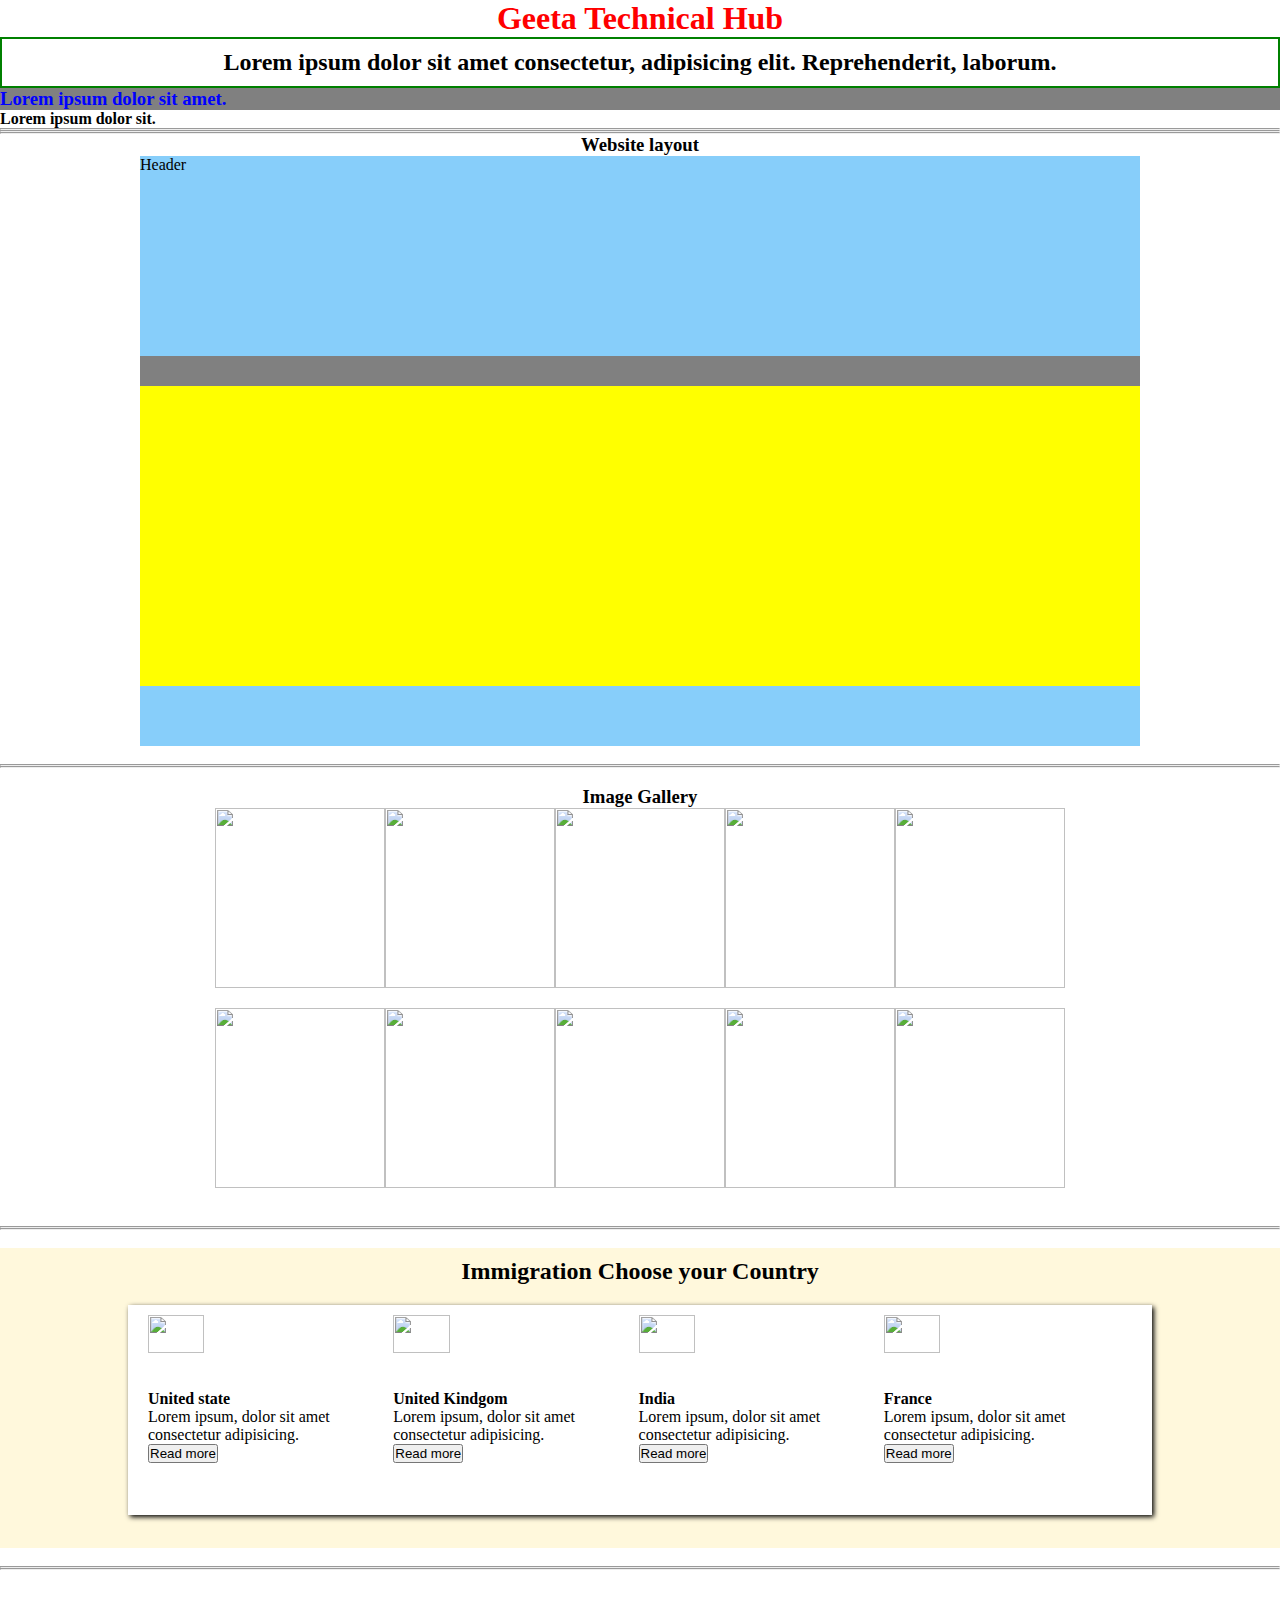
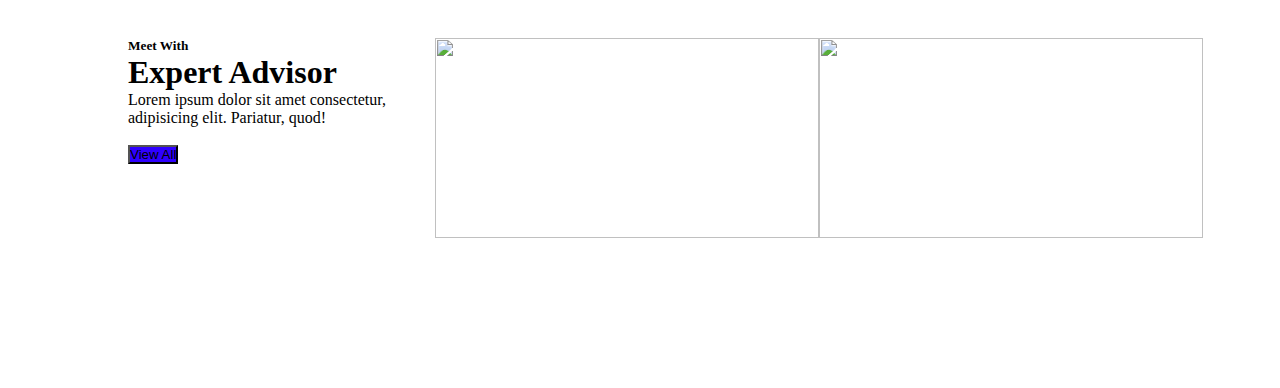
==== index.html @ ee3840be "Added some heading tag" ====
<!DOCTYPE html>
<html lang="en">
<head>
    <meta charset="UTF-8">
    <meta name="viewport" content="width=device-width, initial-scale=1.0">
    <title>Document</title>
    <!--Internal CSS-->
    <style>
        .heading2{
            border : 2px solid green;
            text-align : center;
            padding : 10px;
        }
    </style>
    <link rel="stylesheet" href="css/style.css"
</head>
<body>
    <!--Inline CSS-->
    <h1 style="color: red; text-align: center;">Geeta Technical Hub</h1>
    <h2 class="heading2">Lorem ipsum dolor sit amet consectetur, adipisicing elit. Reprehenderit, laborum.</h2>
    <h3 id="heading3">Lorem ipsum dolor sit amet.</h3>
    <h4>Lorem ipsum dolor sit.</h4>
    <hr>
    <hr>
    <hr>
    <h3 align="center" >Website layout</h3>
    <div class="layout">
        <div class="header">Header</div>
        <div class="nav-part"></div>
        <div class="main_area"></div>
        <div class="footer"></div>
    </div>
    <br>
    <hr>
    <hr>
    <br>
    <h3 align="center">Image Gallery</h3>
    <div class="container">
    <div class="gallery-row">
        <div class="image-item">
            <img src="https://image.shutterstock.com/image-photo/data-science-big-technology-scientist-260nw-2284126663.jpg">
        </div>
        <div class="image-item">
            <img src="https://image.shutterstock.com/image-photo/data-science-big-technology-scientist-260nw-2284126663.jpg">
        </div>
        <div class="image-item">
            <img src="https://image.shutterstock.com/image-photo/data-science-big-technology-scientist-260nw-2284126663.jpg">
        </div>
        <div class="image-item">
            <img src="https://image.shutterstock.com/image-photo/data-science-big-technology-scientist-260nw-2284126663.jpg">
        </div>
        <div class="image-item">
            <img src="https://image.shutterstock.com/image-photo/data-science-big-technology-scientist-260nw-2284126663.jpg">
        </div>
    </div>
    <div class="gallery-row">
        <div class="image-item">
            <img src="https://image.shutterstock.com/image-photo/data-science-big-technology-scientist-260nw-2284126663.jpg">
        </div>
        <div class="image-item">
            <img src="https://image.shutterstock.com/image-photo/data-science-big-technology-scientist-260nw-2284126663.jpg">
        </div>
        <div class="image-item">
            <img src="https://image.shutterstock.com/image-photo/data-science-big-technology-scientist-260nw-2284126663.jpg">
        </div>
        <div class="image-item">
            <img src="https://image.shutterstock.com/image-photo/data-science-big-technology-scientist-260nw-2284126663.jpg">
        </div>
        <div class="image-item">
            <img src="https://image.shutterstock.com/image-photo/data-science-big-technology-scientist-260nw-2284126663.jpg">
        </div>
    </div>
    </div>
    <br>
    <hr>
    <hr>
    <br>
    <!-- <div class="choose-country">
        <div class="heading">
            <h2>Immigration Choose your Country</h2>
        </div>
        <div class="country-all">
            <div class="item">
                <img src="https://www.shutterstock.com/image-vector/vector-illustration-usa-flag-260nw-572934400.jpg">
                <h3>United State</h3>
                <h>Lorem, ipsum dolor sit amet consectetur adipisicing elit. Debitis, exercitationem?</h>
                <button>Read more</button>
            </div>
            <div class="item">
                <img src="https://www.shutterstock.com/image-vector/vector-illustration-usa-flag-260nw-572934400.jpg">
                <h3>United State</h3>
                <h>Lorem, ipsum dolor sit amet consectetur adipisicing elit. Debitis, exercitationem?</h>
                <button>Read more</button>
            </div>
            <div class="item">
                <img src="https://www.shutterstock.com/image-vector/vector-illustration-usa-flag-260nw-572934400.jpg">
                <h3>United State</h3>
                <h>Lorem, ipsum dolor sit amet consectetur adipisicing elit. Debitis, exercitationem?</h>
                <button>Read more</button>
            </div>
            <div class="item">
                <img src="https://www.shutterstock.com/image-vector/vector-illustration-usa-flag-260nw-572934400.jpg">
                <h3>United State</h3>
                <h>Lorem, ipsum dolor sit amet consectetur adipisicing elit. Debitis, exercitationem?</h>
                <button>Read more</button>
            </div>
    </div>
    </div> -->
    <div class="choose-country">
        <div class="heading">
            <h2>Immigration Choose your Country</h2>
        </div>
        <div class="country">
            <div class="item">
                <img src="https://c02.purpledshub.com/uploads/sites/41/2018/08/22-ideas-606ea9b.jpg?w=1029&webp=1" alt="">
                <h4>United state</h4>
                <p>Lorem ipsum, dolor sit amet consectetur adipisicing.</p>
                <button> Read more</button>
            </div>
            <div class="item">
                <img src="https://prominentoverseas.com/wp-content/uploads/2022/07/uk-prominent.jpg" alt="">
                <h4> United Kindgom</h4>
                <p>Lorem ipsum, dolor sit amet consectetur adipisicing.</p>
                <button> Read more</button>
            </div>
            <div class="item">
                <img src="https://upload.wikimedia.org/wikipedia/en/thumb/4/41/Flag_of_India.svg/1200px-Flag_of_India.svg.png" alt="">
                <h4>India</h4>
                <p>Lorem ipsum, dolor sit amet consectetur adipisicing.</p>
                <button> Read more</button>
            </div>
            <div class="item">
                <img src="https://i.natgeofe.com/k/04665f4a-3f8d-4b62-8ca3-09ce7dfc5a20/france-eiffel-tower_square.jpg" alt="">
                <h4>France</h4>
                <p>Lorem ipsum, dolor sit amet consectetur adipisicing.</p>
                <button> Read more</button>
            </div>
        </div>
</div>
<br>
<hr>
<hr>
<br>
<div class="expert">
    <div class="middle">
    <div class="left-content">
        <h5>Meet With</h5>
        <h1>Expert Advisor</h1>
        <p>Lorem ipsum dolor sit amet consectetur, adipisicing elit. Pariatur, quod!</p>
        <br>
        <button>View All</button>
    </div>
</div>
    <div class="image-box">
        <img src="https://img.freepik.com/free-photo/cheerful-curly-business-girl-wearing-glasses_176420-206.jpg">
    </div>
    <div class="image-box">
        <img src="https://img.freepik.com/free-photo/cheerful-curly-business-girl-wearing-glasses_176420-206.jpg">
    </div>
</div>
</body>
</html>
<!--  CSS Syntax
        selector{
          property:value;
        }
        1. Class => .class_name
        2. Tag => tag_name
        3. Id  => #id_name
    -->
---- css/style.css ----
*{
    padding:0;
    margin:0;
}
#heading3{
    color:blue;
    background-color: grey;
}
.layout{
    width: 1000px;
    margin: 0 auto ;
}
.header{
    height: 200px;
    width: 100%;
    background-color: lightskyblue;
}
.nav-part{
    height: 30px;
    width: 100%;
    background-color: grey;
}
.main_area{
    height: 300px;
    width: 100%;
    background-color: yellow;
}
.footer{
    height: 60px;
    width: 100%;
    background-color: lightskyblue;
}
.container{
           width: 850px;
        margin: 0 auto;
}
.gallery-row{
    height:200px;
}
.image-item{
         width:20%;
         float:left;
         height : 180px;
}
.image-item img{
    height : 100%;
    width:100%;
}
/* .choose-country{
    height:100%;
    width: 850px;
    margin: 0 auto;
    background-color: lightblue;
}
.heading h2{
    text-align:center;
}
.country-all{
    height:200px;
    background-color:white;
    box-shadow:2px 2px 2px;
    width:80%;
    margin-top:20px;
    padding-top:10px;
}
.item{
    width:20%;
    float:left;
    height : 200px;
    margin-left:30px;
}
.item img{
    height : 100%;
    width:100%;
}
.item h3{
    text-align:center;
}
.item h{
    text-align:center;
} */
.choose-country{
    height:300px;
    width:100%;
    margin: 0 auto;
    background-color:cornsilk;
}
/* .heading{} */
.heading h2{
    text-align:center;
    padding-top: 10px;
}
.country{
    width: 80%;
    background-color: white;
    box-shadow: 2px 2px 5px;
    height: 200px;
    margin: 0 auto;
    margin-top: 20px;
    padding-top: 10px;
}
.item{
    width: 22%;
    float: left;
    height: 150px;
    margin-left: 20px;
}
.item img{
    width: 50%;
    height: 50%;
}
/* .item h4{}
.item p{}
.item button{} */

.expert{
    height: 400px;
    width: 100%;
    background-color: white;
}
.left-content{
    width:30%;
    float:left;
    height: 250px;
}
.middle{
    width: 80%;
    margin:0 auto;
    padding-top: 50px;
}
/* .left-content h5{}
.left-content h1{}
.left-content p{} */
.left-content button{
    background-color:rgb(47, 0, 255);
}
.image-box{
    width:30%;
    float:left;
    height: 250px;
}
.image-box img{
    height: 200px;
    width: 100%;
}
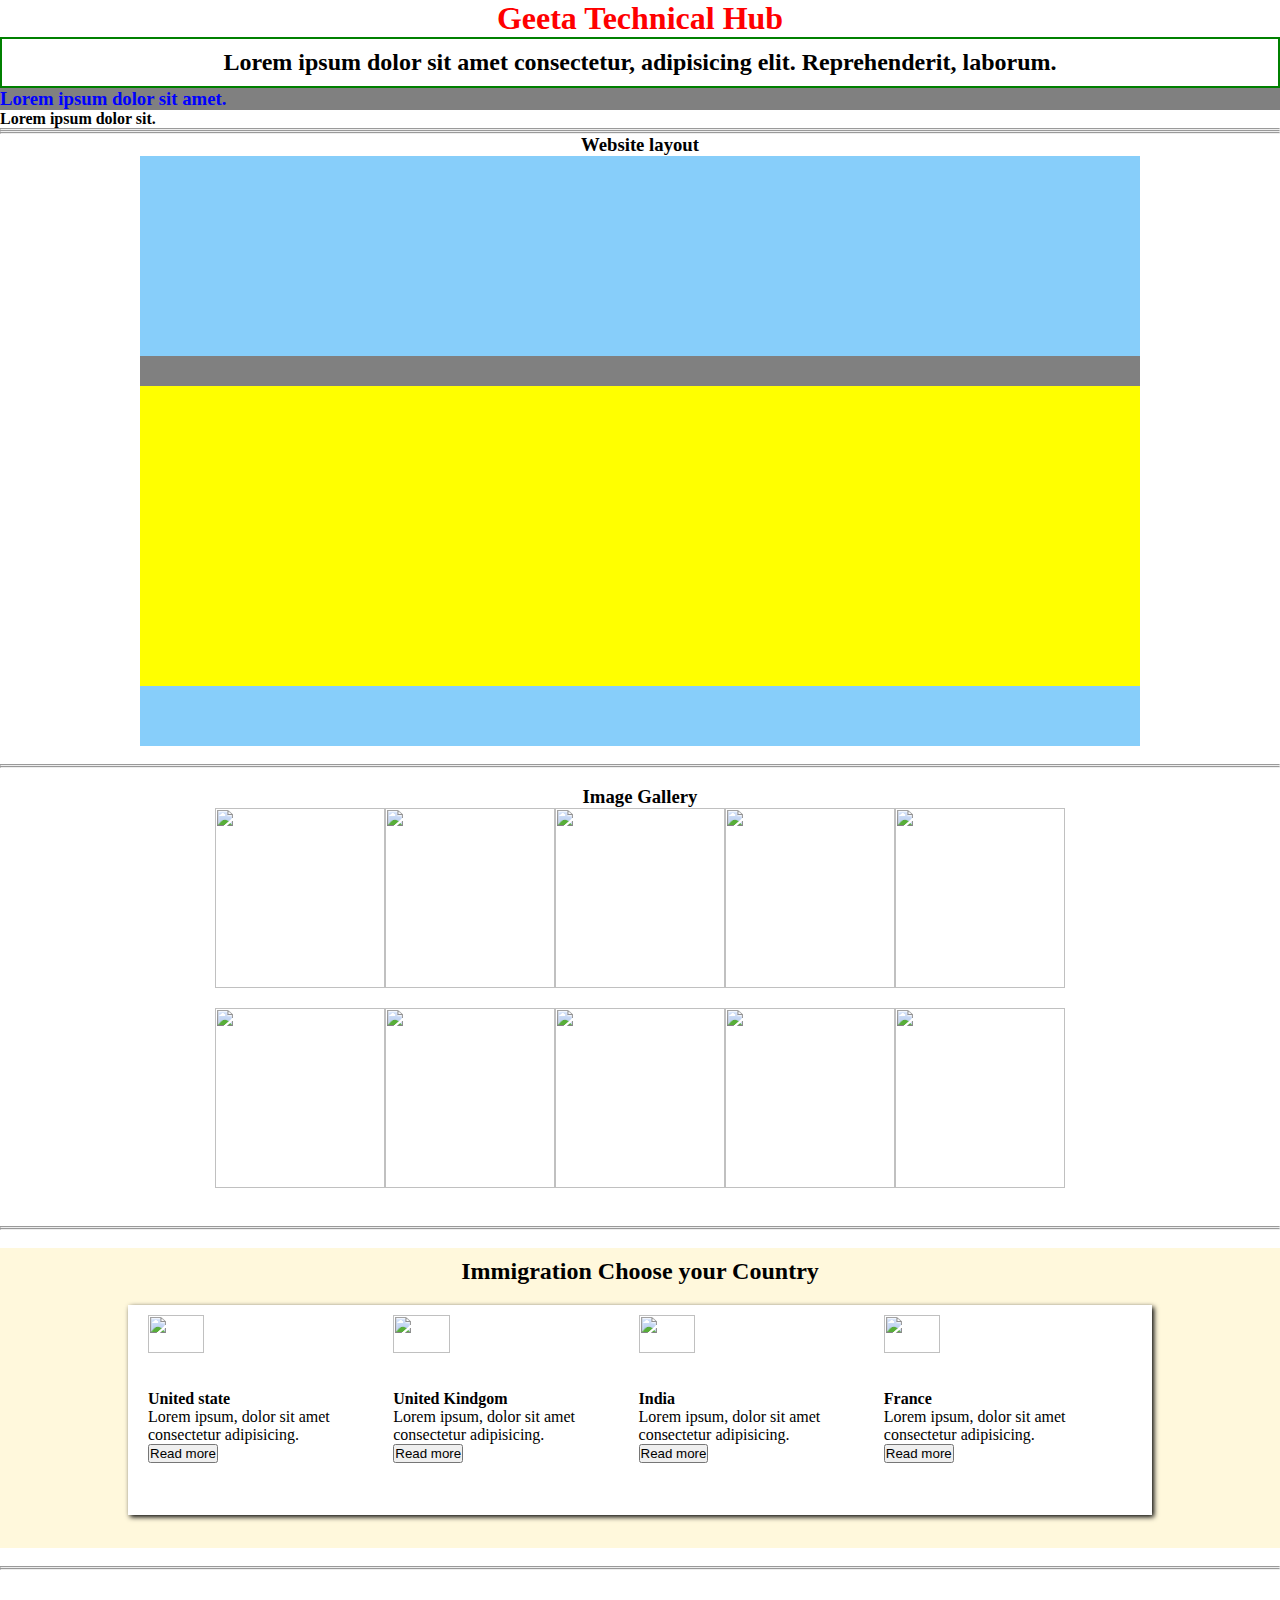
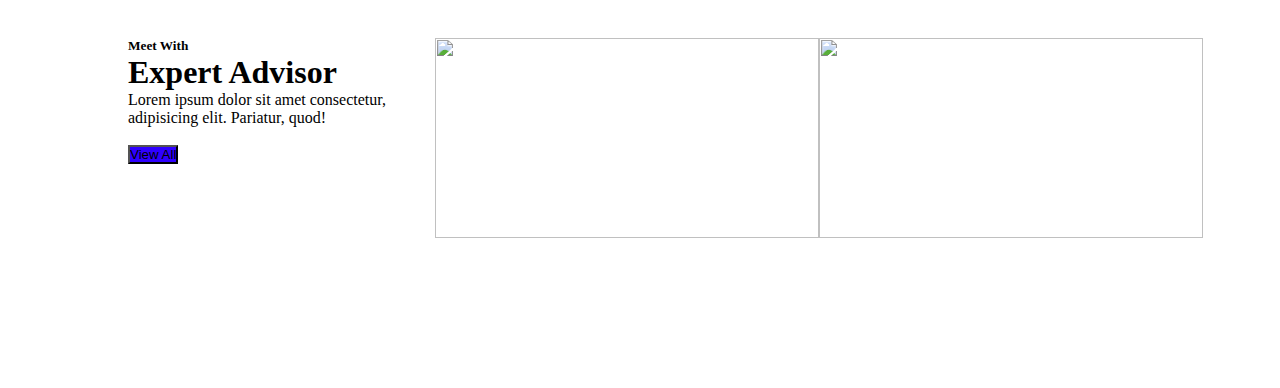
==== commit bc8ed8d3: "Food-homepage with css design" ====
--- a/index.html
+++ b/index.html
@@ -25,7 +25,7 @@
     <hr>
     <h3 align="center" >Website layout</h3>
     <div class="layout">
-        <div class="header">Header</div>
+        <div class="header"></div>
         <div class="nav-part"></div>
         <div class="main_area"></div>
         <div class="footer"></div>
